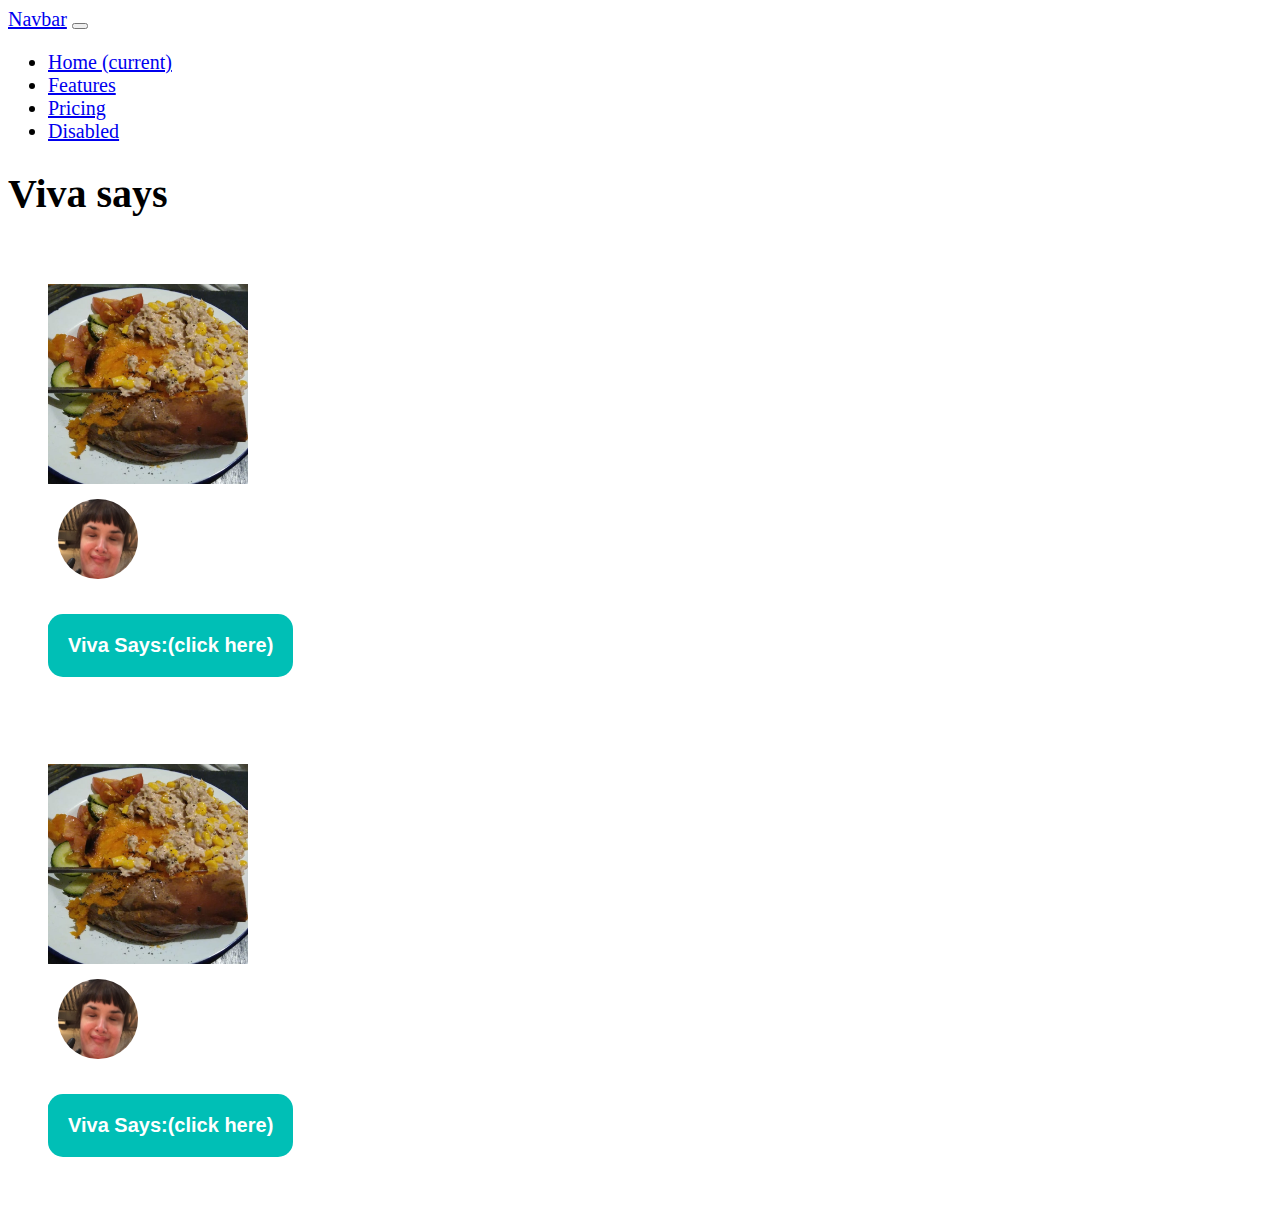
==== index.html @ 178c5148 "sorted padding on cards" ====
<!DOCTYPE html>
<html lang="en">

<head>
    <meta charset="UTF-8">
    <meta http-equiv="X-UA-Compatible" content="IE=edge">
    <meta name="viewport" content="width=device-width, initial-scale=1.0">
    <title>Document</title>
    <link rel="stylesheet" href="style.css">


    <link rel="stylesheet" href="https://cdn.jsdelivr.net/npm/bootstrap@4.6.0/dist/css/bootstrap.min.css"
        integrity="sha384-B0vP5xmATw1+K9KRQjQERJvTumQW0nPEzvF6L/Z6nronJ3oUOFUFpCjEUQouq2+l" crossorigin="anonymous">

</head>

<body>
    <nav class="navbar navbar-expand-lg navbar-light bg-light">
        <a class="navbar-brand" href="#">Navbar</a>
        <button class="navbar-toggler" type="button" data-toggle="collapse" data-target="#navbarNav"
            aria-controls="navbarNav" aria-expanded="false" aria-label="Toggle navigation">
            <span class="navbar-toggler-icon"></span>
        </button>
        <div class="collapse navbar-collapse" id="navbarNav">
            <ul class="navbar-nav">
                <li class="nav-item active">
                    <a class="nav-link" href="#">Home <span class="sr-only">(current)</span></a>
                </li>
                <li class="nav-item">
                    <a class="nav-link" href="#">Features</a>
                </li>
                <li class="nav-item">
                    <a class="nav-link" href="#">Pricing</a>
                </li>
                <li class="nav-item">
                    <a class="nav-link disabled" href="#" tabindex="-1" aria-disabled="true">Disabled</a>
                </li>
            </ul>
        </div>
    </nav>

    <h1 class="hero-header">Viva says</h1>

    <div class="container">
        <div class="row">
            <div class="col-sm-12 col-lg-6 card-col">
                <div class="card vivo-card">
                    <img src="media/talie-brush-food.jpeg" class="card-img-top brush-food" alt="...">
                    <div class="card-body">
                        <div class="container-fluid">
                            <div class="row">
                                <div class="col-sm-12 col-lg-2 info-col ">
                                    <img src="media/vivo.jpeg" class="me" alt="">
                                </div>
                                <div class="col">
                                    <p id="brush" class="vivo box3 sb14" onmouseover="myFunction1()">Viva
                                        Says:(click here)</p>

                                </div>
                            </div>
                        </div>
                    </div>
                </div>
            </div>
            <div class="col-sm-12 col-lg-6 card-col">
                <div class="card vivo-card">
                    <img src="media/talie-brush-food.jpeg" class="card-img-top brush-food" alt="...">
                    <div class="card-body">
                        <div class="container-fluid">
                            <div class="row">
                                <div class="col-sm-12 col-lg-2 info-col ">
                                    <img src="media/vivo.jpeg" class="me" alt="">
                                </div>
                                <div class="col">
                                    <p id="brush" class="vivo box3 sb14" onmouseover="myFunction1()">Viva
                                        Says:(click here)</p>

                                </div>
                            </div>
                        </div>
                    </div>
                </div>
            </div>

        </div>
    </div>



    </div>
    <script src="script.js"></script>

</body>

</html>
---- style.css ----
body {
    font-size: 20px;
}

.brush-food {
    height: 200px;
    width: 200px;
    object-fit: fill;
}

.me {
    height: 80px;
    width: 80px;
    border-radius: 50%;
    padding: 10px;
}

.box3 {
    width: auto;
    border-radius: 15px;
    background: #00bfb6;
    color: #fff;
    padding: 20px;
    text-align: center;
    font-weight: 900;
    font-family: arial;
    position: relative;
 
  }

  @media only screen 
  and (min-device-width: 280px) 
  and (max-device-width: 540px)
  and (-webkit-min-device-pixel-ratio: 2) {
    .box3 {
        padding: 10px;
    }

    .card-row{
        text-align: center;
    }

}

@media only screen 
  and (min-device-width: 768px) 
  and (max-device-width: 1024px) 
  and (-webkit-min-device-pixel-ratio: 1) {
    .card-row{
        text-align: center;
       
    }

}
@media only screen 
  and (min-device-width: 834px) 
  and (max-device-width: 1112px)
  and (-webkit-min-device-pixel-ratio: 2) {
    .card-row{
        text-align: center;
       
    }

}

  .sb14:before {
    content: "";
    width: 0px;
    height: 0px;
    position: absolute;
    border-left: 15px solid transparent;
    border-right: 15px solid #00bfb6;
    border-top: 15px solid #00bfb6;
    border-bottom: 15px solid transparent;
    left: -16px;
    top: 10px;
  }

  .vivo-card {
    height: 400px;
     max-width: fit-content;
  }

  .vivo-card, p {
      overflow: scroll;
  }

  .vivo-card {
      padding: 20px;
  }

  .card-col {
      padding: 20px;
  }

  .info-col {
       margin-right: 15px; 
  }
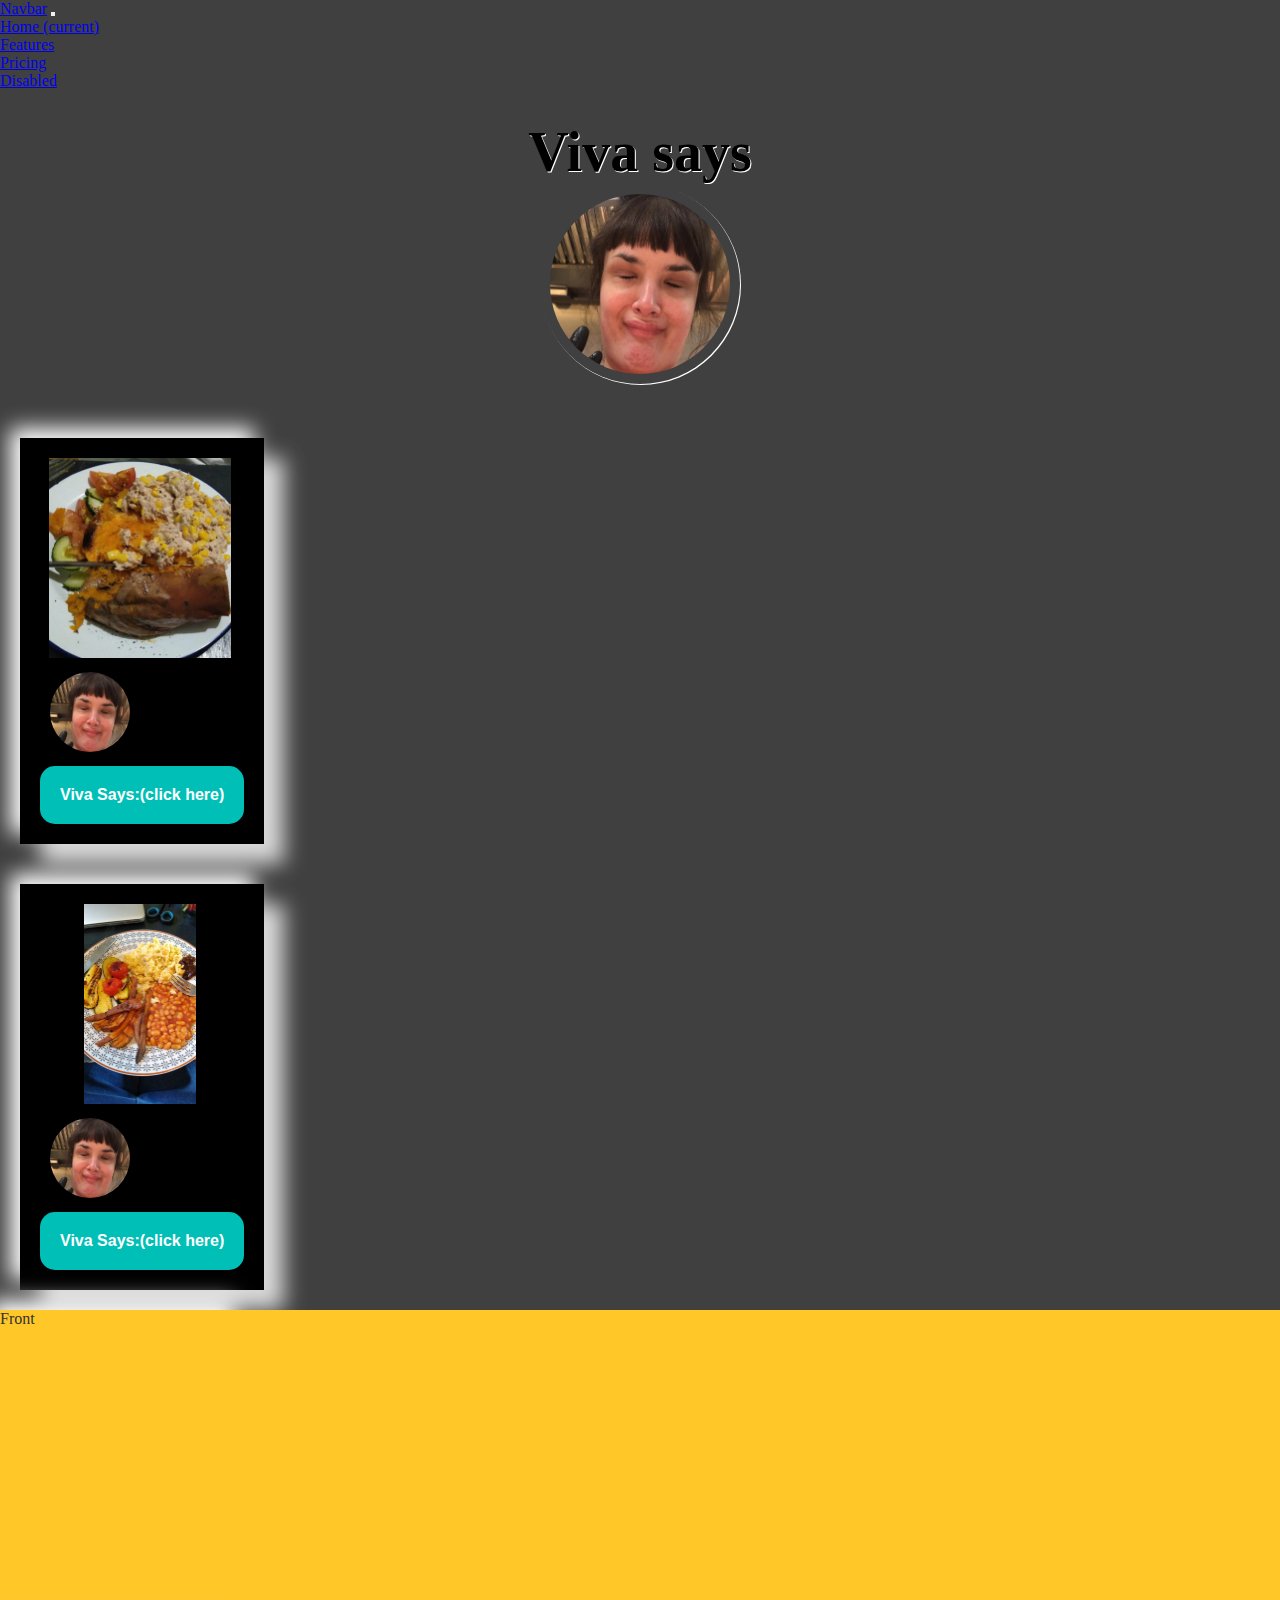
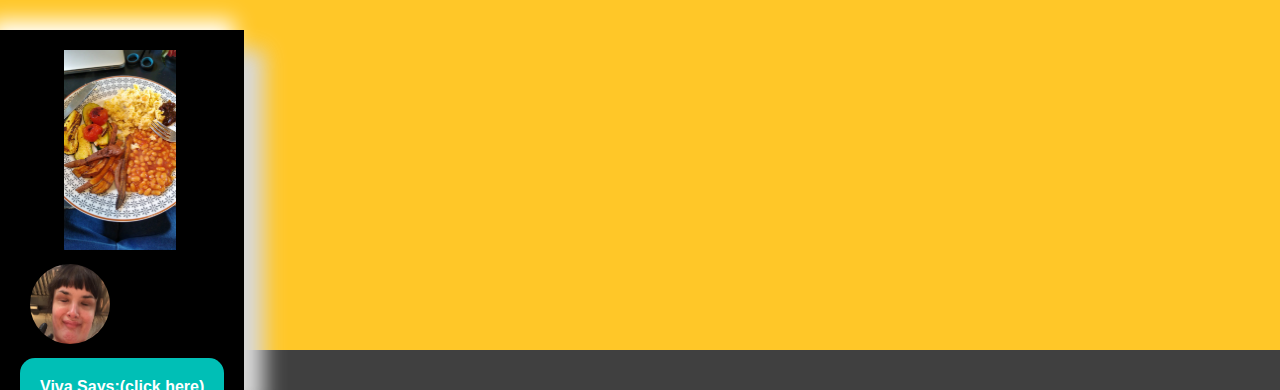
==== commit 143b4812: "fixed flip card" ====
--- a/index.html
+++ b/index.html
@@ -1,95 +1,206 @@
 <!DOCTYPE html>
 <html lang="en">
-
-<head>
-    <meta charset="UTF-8">
-    <meta http-equiv="X-UA-Compatible" content="IE=edge">
-    <meta name="viewport" content="width=device-width, initial-scale=1.0">
+  <head>
+    <meta charset="UTF-8" />
+    <meta http-equiv="X-UA-Compatible" content="IE=edge" />
+    <meta name="viewport" content="width=device-width, initial-scale=1.0" />
     <title>Document</title>
-    <link rel="stylesheet" href="style.css">
-
-
-    <link rel="stylesheet" href="https://cdn.jsdelivr.net/npm/bootstrap@4.6.0/dist/css/bootstrap.min.css"
-        integrity="sha384-B0vP5xmATw1+K9KRQjQERJvTumQW0nPEzvF6L/Z6nronJ3oUOFUFpCjEUQouq2+l" crossorigin="anonymous">
-
-</head>
-
-<body>
+    <link rel="stylesheet" href="style.css" />
+
+    <link
+      rel="stylesheet"
+      href="https://cdn.jsdelivr.net/npm/bootstrap@4.6.0/dist/css/bootstrap.min.css"
+      integrity="sha384-B0vP5xmATw1+K9KRQjQERJvTumQW0nPEzvF6L/Z6nronJ3oUOFUFpCjEUQouq2+l"
+      crossorigin="anonymous"
+    />
+  </head>
+
+  <body>
     <nav class="navbar navbar-expand-lg navbar-light bg-light">
-        <a class="navbar-brand" href="#">Navbar</a>
-        <button class="navbar-toggler" type="button" data-toggle="collapse" data-target="#navbarNav"
-            aria-controls="navbarNav" aria-expanded="false" aria-label="Toggle navigation">
-            <span class="navbar-toggler-icon"></span>
-        </button>
-        <div class="collapse navbar-collapse" id="navbarNav">
-            <ul class="navbar-nav">
-                <li class="nav-item active">
-                    <a class="nav-link" href="#">Home <span class="sr-only">(current)</span></a>
-                </li>
-                <li class="nav-item">
-                    <a class="nav-link" href="#">Features</a>
-                </li>
-                <li class="nav-item">
-                    <a class="nav-link" href="#">Pricing</a>
-                </li>
-                <li class="nav-item">
-                    <a class="nav-link disabled" href="#" tabindex="-1" aria-disabled="true">Disabled</a>
-                </li>
-            </ul>
-        </div>
+      <a class="navbar-brand" href="#">Navbar</a>
+      <button
+        class="navbar-toggler"
+        type="button"
+        data-toggle="collapse"
+        data-target="#navbarNav"
+        aria-controls="navbarNav"
+        aria-expanded="false"
+        aria-label="Toggle navigation"
+      >
+        <span class="navbar-toggler-icon"></span>
+      </button>
+      <div class="collapse navbar-collapse" id="navbarNav">
+        <ul class="navbar-nav">
+          <li class="nav-item active">
+            <a class="nav-link" href="#"
+              >Home <span class="sr-only">(current)</span></a
+            >
+          </li>
+          <li class="nav-item">
+            <a class="nav-link" href="#">Features</a>
+          </li>
+          <li class="nav-item">
+            <a class="nav-link" href="#">Pricing</a>
+          </li>
+          <li class="nav-item">
+            <a
+              class="nav-link disabled"
+              href="#"
+              tabindex="-1"
+              aria-disabled="true"
+              >Disabled</a
+            >
+          </li>
+        </ul>
+      </div>
     </nav>
 
-    <h1 class="hero-header">Viva says</h1>
+    <div class="container title-container">
+      <div class="row">
+        <div class="col">
+          <h1 class="hero-header">Viva says</h1>
+          <img src="media/vivo.jpeg" class="big-vivo" alt="" />
+        </div>
+      </div>
+    </div>
 
     <div class="container">
-        <div class="row">
-            <div class="col-sm-12 col-lg-6 card-col">
-                <div class="card vivo-card">
-                    <img src="media/talie-brush-food.jpeg" class="card-img-top brush-food" alt="...">
-                    <div class="card-body">
-                        <div class="container-fluid">
-                            <div class="row">
-                                <div class="col-sm-12 col-lg-2 info-col ">
-                                    <img src="media/vivo.jpeg" class="me" alt="">
-                                </div>
-                                <div class="col">
-                                    <p id="brush" class="vivo box3 sb14" onmouseover="myFunction1()">Viva
-                                        Says:(click here)</p>
-
-                                </div>
-                            </div>
-                        </div>
+      <div class="row">
+        <div class="col-sm-12 col-lg-6 card-col">
+          <div class="card vivo-card">
+            <img
+              src="media/talie-brush-food.jpeg"
+              class="card-img-top brush-food"
+              alt="..."
+            />
+            <div class="card-body">
+              <div class="container-fluid">
+                <div class="row info-row">
+                  <div class="col-sm-12 col-lg-2 info-col">
+                    <img src="media/vivo.jpeg" class="me" alt="" />
+                  </div>
+                  <div class="col">
+                    <p
+                      id="brush"
+                      class="vivo box3 sb14"
+                      onmouseover="myFunction1()"
+                    >
+                      Viva Says:(click here)
+                    </p>
+                  </div>
+                </div>
+              </div>
+            </div>
+          </div>
+        </div>
+        <div class="col-sm-12 col-lg-6 card-col">
+          <div class="card vivo-card">
+            <img
+              src="media/talie-tired-food.jpeg"
+              class="card-img-top brush-food"
+              alt="..."
+            />
+            <div class="card-body">
+              <div class="container-fluid">
+                <div class="row">
+                  <div class="col-sm-12 col-lg-2 info-col">
+                    <img src="media/vivo.jpeg" class="me" alt="" />
+                  </div>
+                  <div class="col">
+                    <p
+                      id="tired"
+                      class="vivo box3 sb14"
+                      onmouseover="myFunction2()"
+                    >
+                      Viva Says:(click here)
+                    </p>
+                  </div>
+                </div>
+              </div>
+            </div>
+          </div>
+        </div>
+      </div>
+    </div>
+
+<!-------------- Card 1 -------------------->
+
+    <div class="container">
+      <div class="row">
+        <div class="col">
+          <div class="maincontainer">
+            <div class="thecard" id="card">
+              <div class="thefront">Front</div>
+              <div class="card vivo-card">
+                <img
+                  src="media/talie-tired-food.jpeg"
+                  class="card-img-top brush-food"
+                  alt="..."
+                />
+                <div class="card-body">
+                  <div class="container-fluid">
+                    <div class="row">
+                      <div class="col-sm-12 col-lg-2 info-col">
+                        <img src="media/vivo.jpeg" class="me" alt="" />
+                      </div>
+                      <div class="col">
+                        <p
+                          id="tired"
+                          class="vivo box3 sb14"
+                          onmouseover="myFunction2()"
+                        >
+                          Viva Says:(click here)
+                        </p>
+                      </div>
                     </div>
-                </div>
-            </div>
-            <div class="col-sm-12 col-lg-6 card-col">
-                <div class="card vivo-card">
-                    <img src="media/talie-brush-food.jpeg" class="card-img-top brush-food" alt="...">
-                    <div class="card-body">
-                        <div class="container-fluid">
-                            <div class="row">
-                                <div class="col-sm-12 col-lg-2 info-col ">
-                                    <img src="media/vivo.jpeg" class="me" alt="">
-                                </div>
-                                <div class="col">
-                                    <p id="brush" class="vivo box3 sb14" onmouseover="myFunction1()">Viva
-                                        Says:(click here)</p>
-
-                                </div>
-                            </div>
-                        </div>
+                  </div>
+                </div>
+              </div>
+              <div class="theback">Back</div>
+            </div>
+          </div>
+        </div>
+
+
+<!-------------- Card 2 -------------------->
+        <div class="col">
+          <div class="maincontainer">
+            <div class="thecard" id="card2">
+              <div class="thefront"> <div class="card vivo-card">
+                <img
+                  src="media/talie-tired-food.jpeg"
+                  class="card-img-top brush-food"
+                  alt="..."
+                />
+                <div class="card-body">
+                  <div class="container-fluid">
+                    <div class="row">
+                      <div class="col-sm-12 col-lg-2 info-col">
+                        <img src="media/vivo.jpeg" class="me" alt="" />
+                      </div>
+                      <div class="col">
+                        <p
+                          id="tired"
+                          class="vivo box3 sb14"
+                          onmouseover="myFunction2()"
+                        >
+                          Viva Says:(click here)
+                        </p>
+                      </div>
                     </div>
-                </div>
-            </div>
-
-        </div>
-    </div>
-
-
-
+                  </div>
+                </div>
+              </div>
+            </div>
+       
+             
+              <div class="theback">Back</div>
+              
+            </div>
+          </div>
+        </div>
+      </div>
     </div>
     <script src="script.js"></script>
-
-</body>
-
-</html>+  </body>
+</html>
--- a/style.css
+++ b/style.css
@@ -1,11 +1,21 @@
+* {
+    padding: 0;
+    margin: 0;
+}
+
 body {
-    font-size: 20px;
+    background-color:#404040 !important;
+    font-family: 'Merriweather', serif !important;
+}
+
+h1 {
+    font-size: 3.5rem !important;
 }
 
 .brush-food {
     height: 200px;
     width: 200px;
-    object-fit: fill;
+    object-fit: contain;
 }
 
 .me {
@@ -63,21 +73,9 @@
 
 }
 
-  .sb14:before {
-    content: "";
-    width: 0px;
-    height: 0px;
-    position: absolute;
-    border-left: 15px solid transparent;
-    border-right: 15px solid #00bfb6;
-    border-top: 15px solid #00bfb6;
-    border-bottom: 15px solid transparent;
-    left: -16px;
-    top: 10px;
-  }
-
+  
   .vivo-card {
-    height: 400px;
+    height:100%;
      max-width: fit-content;
   }
 
@@ -86,7 +84,11 @@
   }
 
   .vivo-card {
-      padding: 20px;
+    padding: 20px;
+      background-color: black  !important;
+      box-shadow: 20px 20px 20px #d9d9d9,
+      -10px -10px 20px #ffffff;
+  
   }
 
   .card-col {
@@ -97,3 +99,64 @@
        margin-right: 15px; 
   }
 
+
+
+  .hero-header {
+      text-align: center;
+      text-shadow: 1px 1px 0px white;
+  }
+
+  .title-container {
+      text-align: center;
+      padding: 30px;
+  }
+
+  .big-vivo {
+    height: 180px;
+    width: 180px;
+    border-radius: 50%;
+    padding: 10px;
+    box-shadow: 1px 1px 0px white;
+  }
+
+
+  .maincontainer {
+      position: relative;
+      width: 100%;
+      height: 320px;
+      background: green;
+  }
+
+  .thecard {
+      position: absolute;
+      width: 100%;
+      height: 100%;
+      transform-style: preserve-3d;
+      transition: all 0.5s ease;
+   
+  }
+
+  .cardFlip {
+      transform: rotateY(180deg);
+  }
+
+  .thefront {
+    position: absolute;
+    width: 100%;
+    height: 100%;
+    backface-visibility: hidden;
+    background: #ffc728;
+    color: #333;
+  }
+
+  .theback {
+    position: absolute;
+    width: 100%;
+    height: 100%;
+    backface-visibility: hidden;
+    background: #ffc728;
+    color: #333;
+    transform: rotateY(180deg);
+  }
+
+  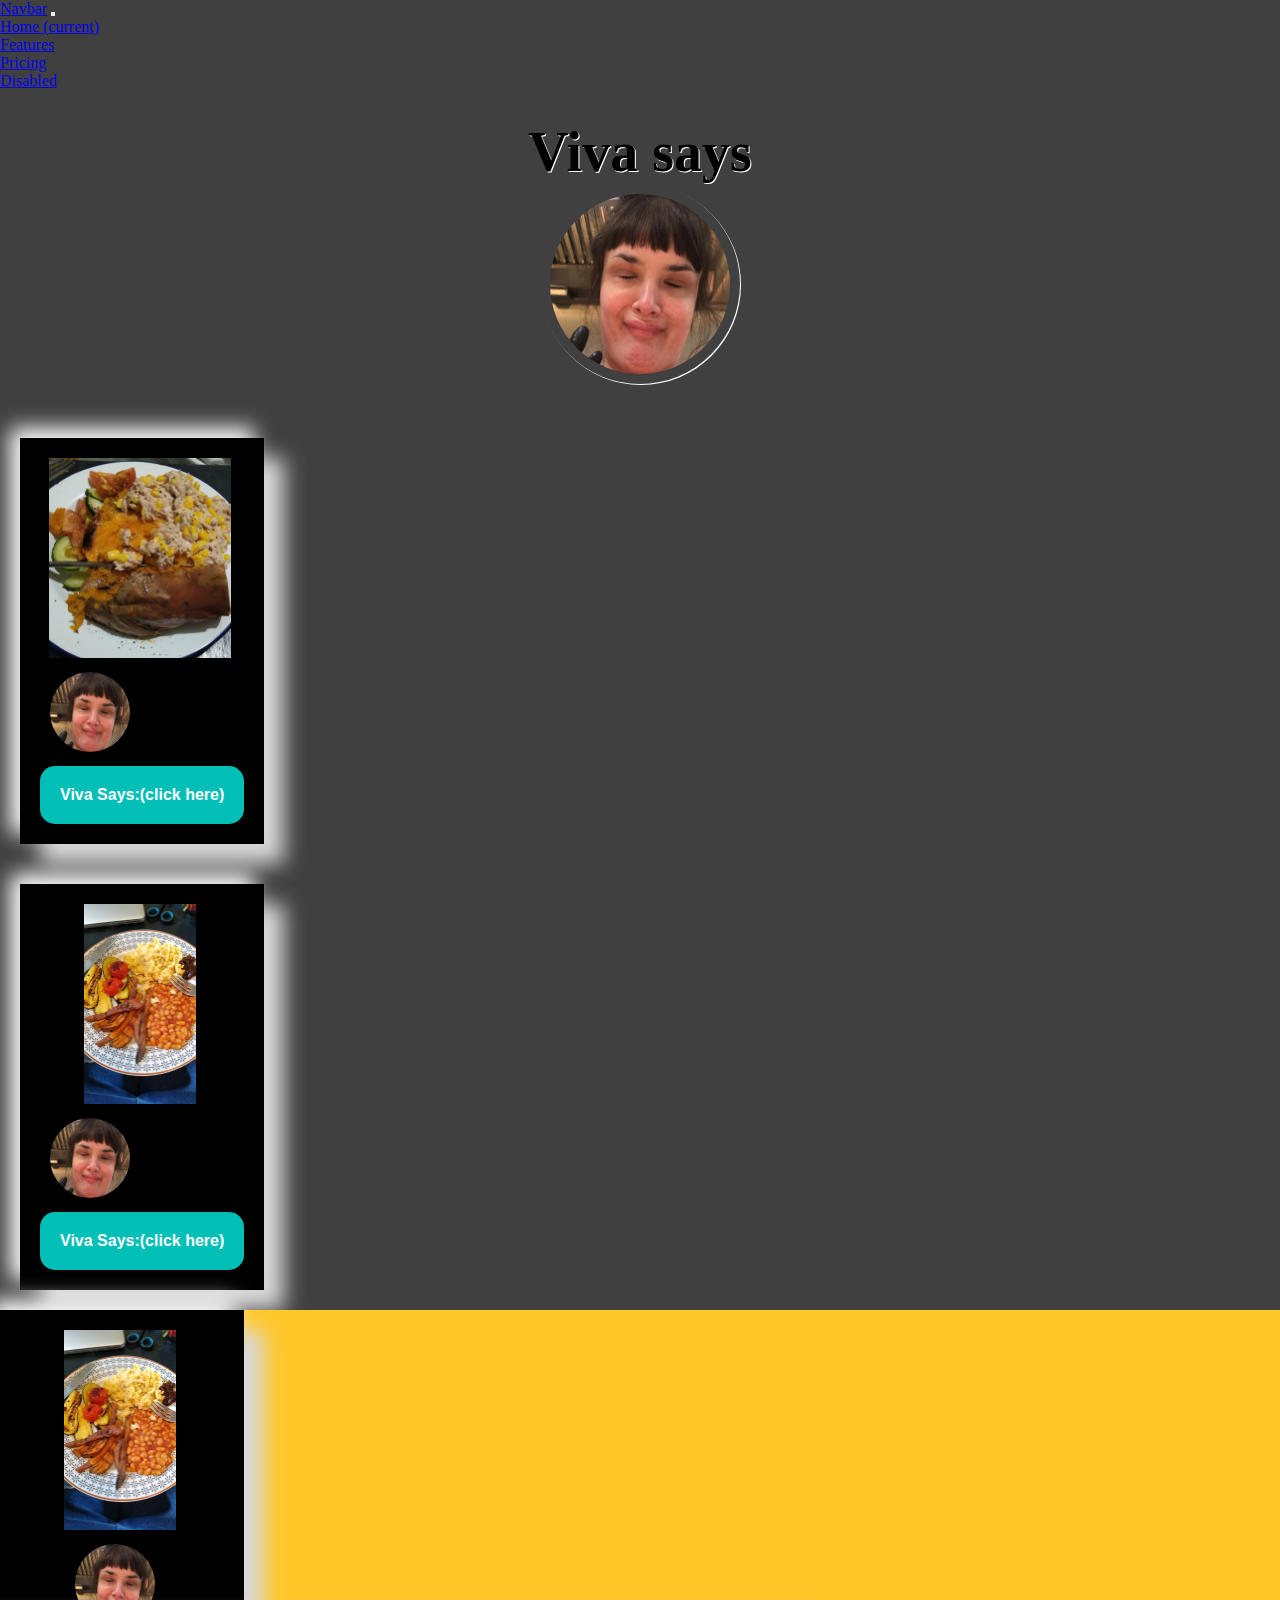
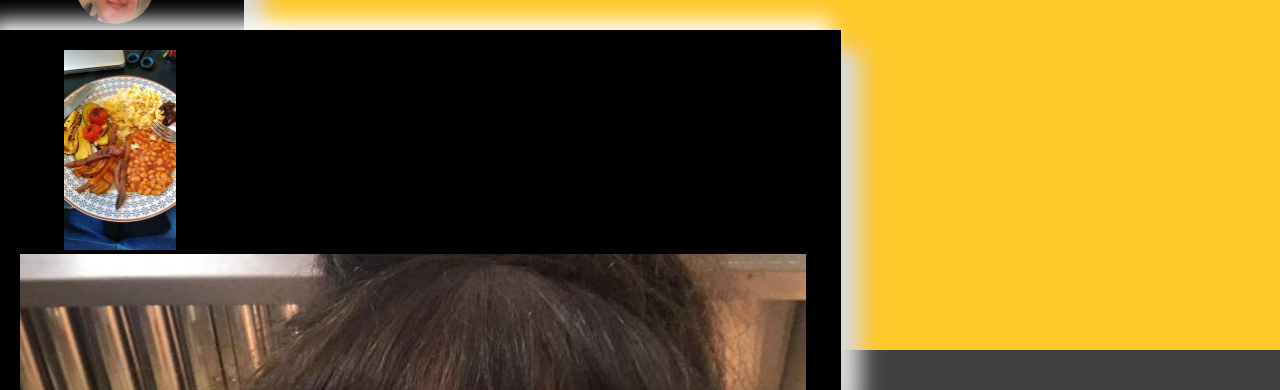
==== commit 18f6c719: "fixed flip card function" ====
--- a/index.html
+++ b/index.html
@@ -127,11 +127,10 @@
 
     <div class="container">
       <div class="row">
-        <div class="col">
+          <div class="col">
           <div class="maincontainer">
             <div class="thecard" id="card">
-              <div class="thefront">Front</div>
-              <div class="card vivo-card">
+              <div class="thefront"> <div class="card vivo-card">
                 <img
                   src="media/talie-tired-food.jpeg"
                   class="card-img-top brush-food"
@@ -140,8 +139,8 @@
                 <div class="card-body">
                   <div class="container-fluid">
                     <div class="row">
-                      <div class="col-sm-12 col-lg-2 info-col">
-                        <img src="media/vivo.jpeg" class="me" alt="" />
+                      <div class="col-sm-12 col-lg-12 info-col">
+                        <img src="media/vivo.jpeg" class="facePic" alt="" />
                       </div>
                       <div class="col">
                         <p
@@ -156,7 +155,18 @@
                   </div>
                 </div>
               </div>
-              <div class="theback">Back</div>
+            </div>
+              <div class="theback"><h3></h3>
+                    <div class="card-body">
+                  <div class="container-fluid">
+                    <div class="row">
+                      <div class="col-sm-12 col-lg-12 ">
+                        <img src="media/vivo.jpeg" class="facePic" alt="" />
+                      </div>
+                    </div>
+                  </div>
+                </div>
+              </div>
             </div>
           </div>
         </div>
@@ -176,7 +186,7 @@
                   <div class="container-fluid">
                     <div class="row">
                       <div class="col-sm-12 col-lg-2 info-col">
-                        <img src="media/vivo.jpeg" class="me" alt="" />
+                        <img src="media/vivo.jpeg" class="nat" alt="" />
                       </div>
                       <div class="col">
                         <p
@@ -186,15 +196,17 @@
                         >
                           Viva Says:(click here)
                         </p>
+                        <button id="myBtn">Recipe</button>
                       </div>
                     </div>
                   </div>
                 </div>
               </div>
             </div>
-       
-             
-              <div class="theback">Back</div>
+
+              <div class="theback">Back
+                  <button id="myBtn">Vivo says </button>
+              </div>
               
             </div>
           </div>
--- a/style.css
+++ b/style.css
@@ -140,6 +140,12 @@
       transform: rotateY(180deg);
   }
 
+  .cardFlip2 {
+      transform: rotateY(180deg);
+  }
+
+
+
   .thefront {
     position: absolute;
     width: 100%;
@@ -159,4 +165,14 @@
     transform: rotateY(180deg);
   }
 
+  .facePic {
+    height: 80px;
+    width: 80px;
+    border-radius: 50%;
+    padding: 10px;
+      display: block;
+  margin-left: auto;
+  margin-right: auto;
+}
+
   